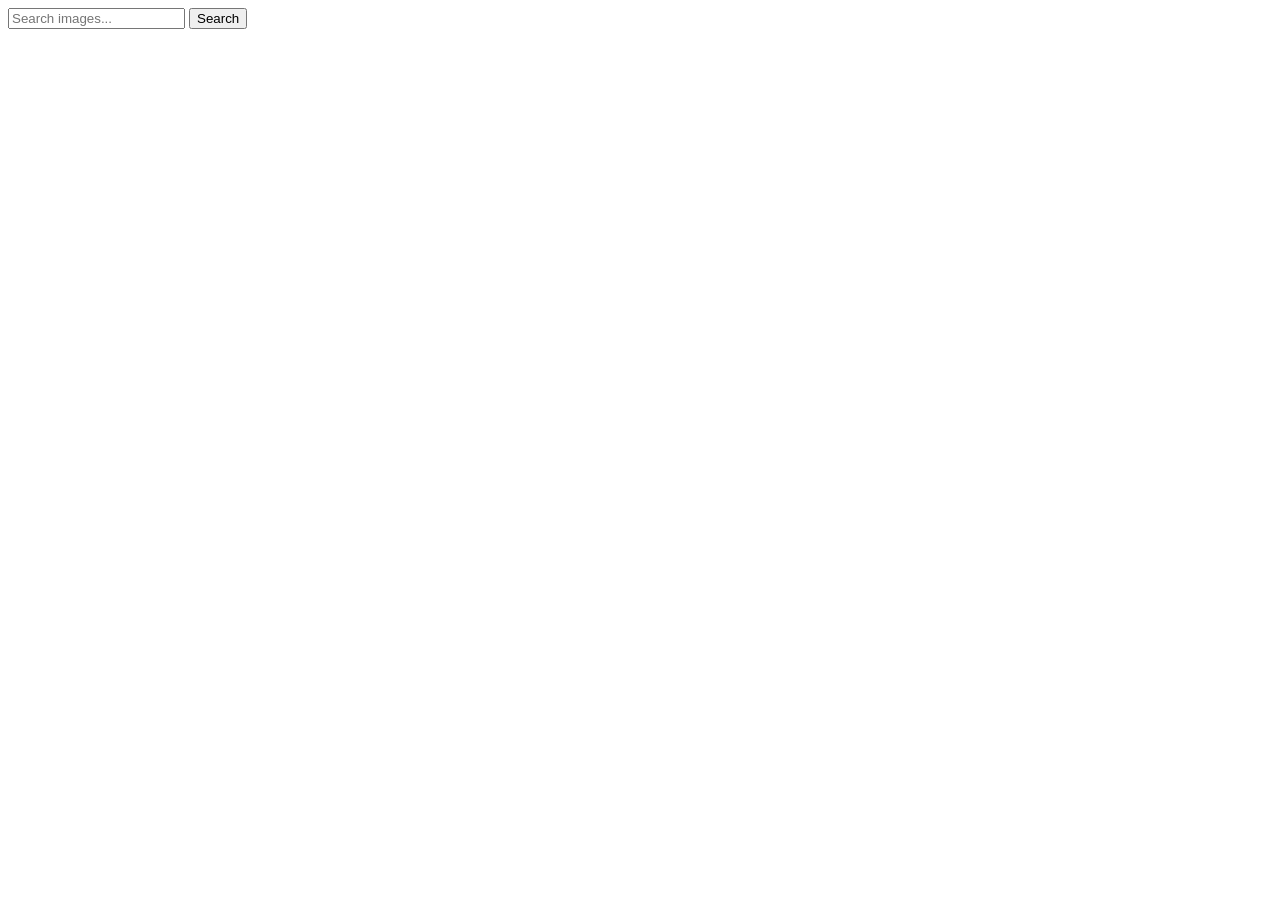
==== index.html @ 94adf0c6 "Deploying to gh-pages from @ artem-il2004/goit-js-hw-11@4de5fd78763c1a38fd9e99db273fb28c2fe2c891 🚀" ====
<!DOCTYPE html>
<html lang="en">
  <head>
    <meta charset="UTF-8" />
    <link rel="icon" type="image/svg+xml" href="/favicon.svg" />
    <meta name="viewport" content="width=device-width, initial-scale=1.0" />
    <title>Vanilla App Template</title>
    <script type="module" crossorigin src="/goit-js-hw-11/index.js"></script>
    <link rel="modulepreload" crossorigin href="/goit-js-hw-11/assets/vendor-5ObWk2rO.js">
    <link rel="stylesheet" crossorigin href="/goit-js-hw-11/assets/vendor-DumFYO8Z.css">
    <link rel="stylesheet" crossorigin href="/goit-js-hw-11/assets/index-DDKh_3GG.css">
  </head>
  <body>
    <form class="form-input">
      <input
        type="text"
        id="input-field"
        name="input-field"
        placeholder="Search images..."
      />
      <button type="submit" class="submit-btn">Search</button>
    </form>
    <div class="loader-container">
      <span class="loader"></span>
    </div>
    <ul class="gallery"></ul>
  </body>
</html>
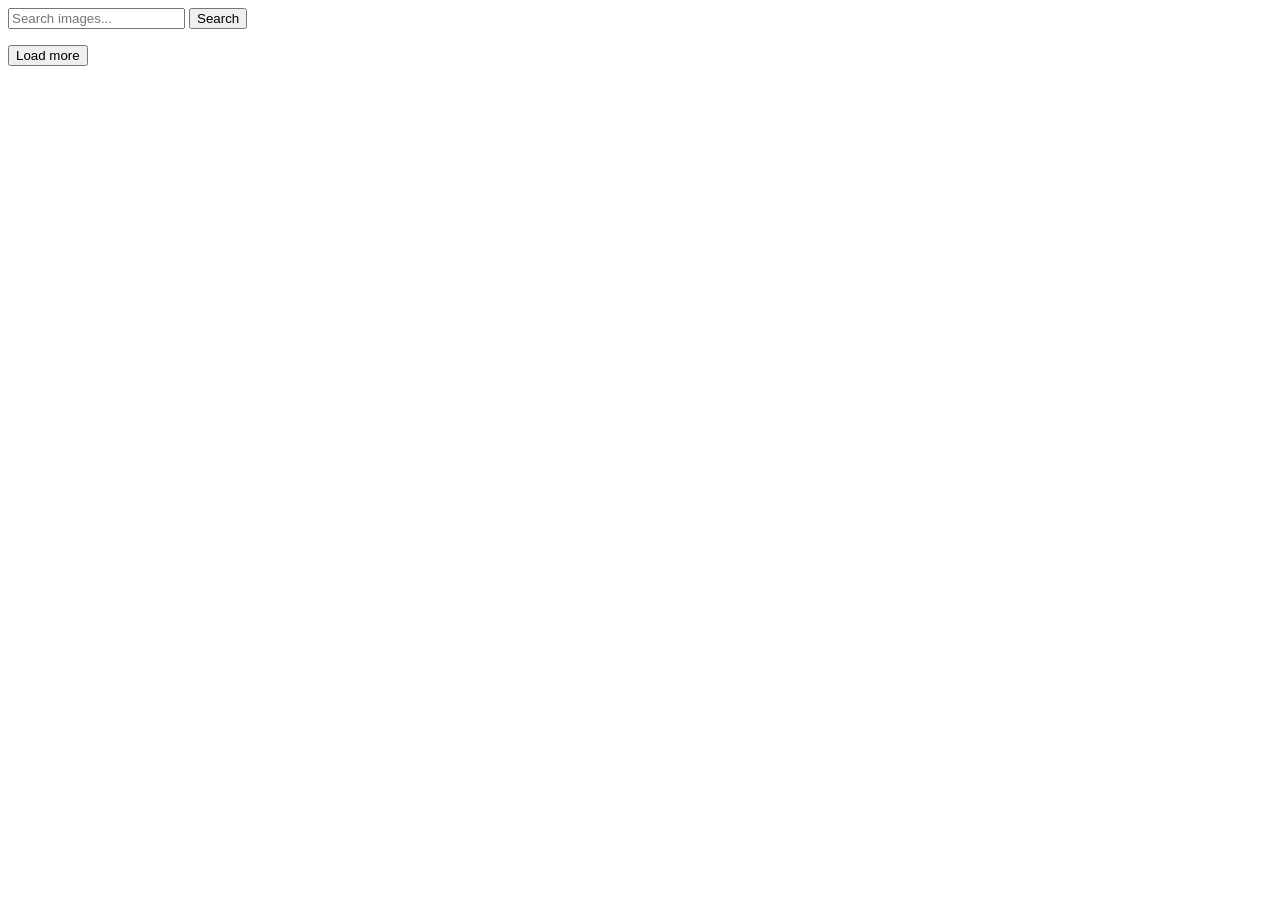
==== commit 1a7d0135: "Deploying to gh-pages from @ artem-il2004/goit-js-hw-11@be28f2c97540b73096a36753704765e63d62b6c4 🚀" ====
--- a/index.html
+++ b/index.html
@@ -6,9 +6,9 @@
     <meta name="viewport" content="width=device-width, initial-scale=1.0" />
     <title>Vanilla App Template</title>
     <script type="module" crossorigin src="/goit-js-hw-11/index.js"></script>
-    <link rel="modulepreload" crossorigin href="/goit-js-hw-11/assets/vendor-5ObWk2rO.js">
+    <link rel="modulepreload" crossorigin href="/goit-js-hw-11/assets/vendor-BDaiwwc1.js">
     <link rel="stylesheet" crossorigin href="/goit-js-hw-11/assets/vendor-DumFYO8Z.css">
-    <link rel="stylesheet" crossorigin href="/goit-js-hw-11/assets/index-DDKh_3GG.css">
+    <link rel="stylesheet" crossorigin href="/goit-js-hw-11/assets/index-slq36HI4.css">
   </head>
   <body>
     <form class="form-input">
@@ -24,5 +24,11 @@
       <span class="loader"></span>
     </div>
     <ul class="gallery"></ul>
+    <div class="loadMoreContainer">
+      <button type="button" class="loadMoreBTN">Load more</button>
+    </div>
+    <div class="loadSpin">
+      <span class="loader"></span>
+    </div>
   </body>
 </html>
